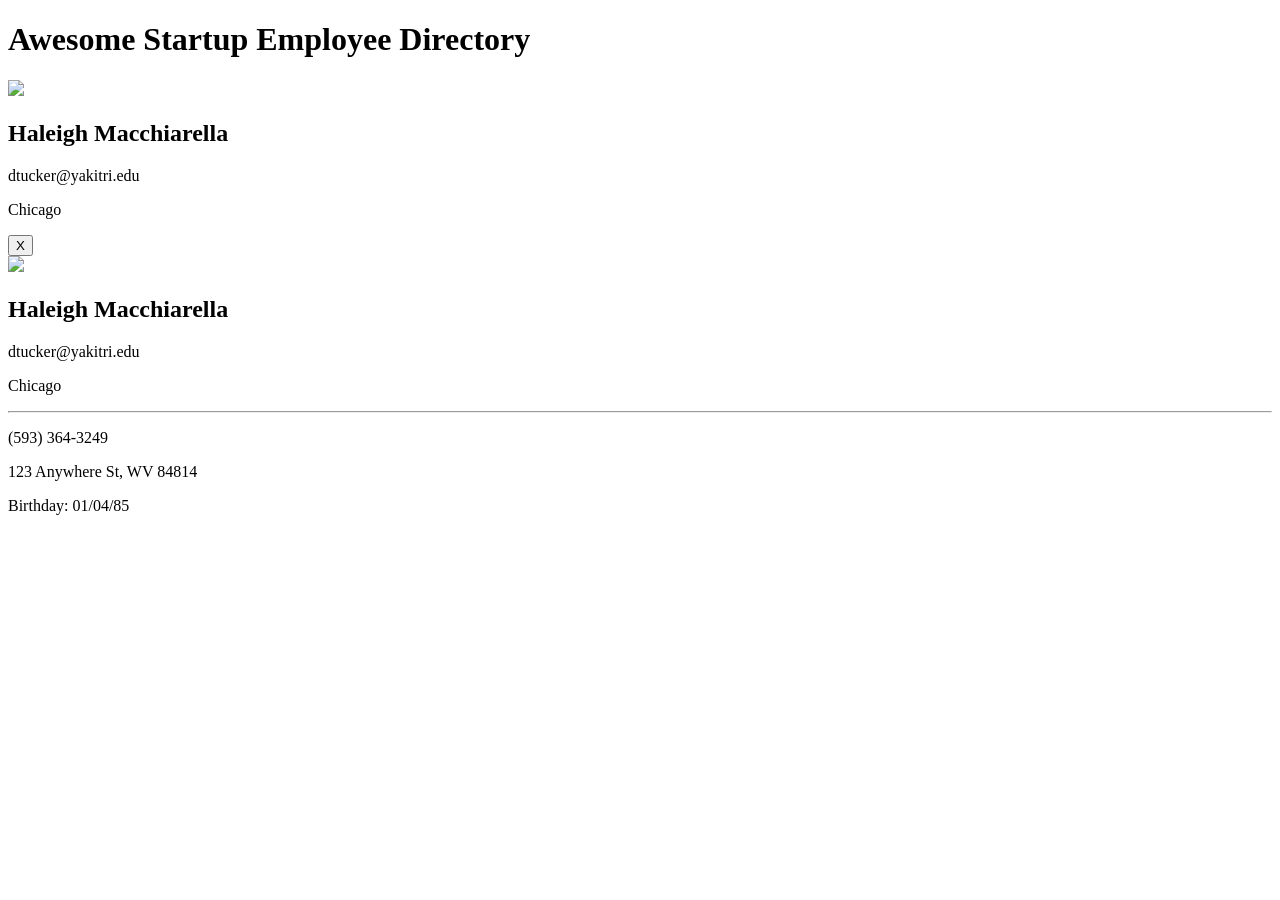
==== employee_directory_v1 (1)/index.html @ 90d9f74e "added html" ====
<!DOCTYPE html>
<html lang="en">
<head>
<meta http-equiv="Content-Type" content="text/html;charset=UTF-8">
<meta name="viewport" content="width=device-width, initial-scale=1.0">
<title>Awesome Startup Employee Directory</title>
<!-- style sheets -->
<link rel="stylesheet" href="css/normalize.css">
<link rel="stylesheet" href="css/styles.css">
</head>

<body>
    <header>
        <h1>Awesome Startup Employee Directory</h1>
    </header>


    <main class="grid-container">
        <div class="card">
        <img class="avatar" src="member-1.jpg" />
        <div class="text-container">
        <h2 class="name">Haleigh Macchiarella</h2>
        <p class="email">dtucker@yakitri.edu</p>
        <p class="address">Chicago</p>
        </div>
        </div>
        <!-- add 11 copies here -->
    </main>

    <div class="overlay hidden">
        <div class="modal">
        <button class="modal-close">X</button>
        <div class="modal-content">
        <!-- modal information will be added with JS here -->
        <img class="avatar" src="member-1.jpg" />
        <div class="text-container">
        <h2 class="name">Haleigh Macchiarella</h2>
        <p class="email">dtucker@yakitri.edu</p>
        <p class="address">Chicago</p>
        <hr />
        <p>(593) 364-3249</p>
        <p class="address">123 Anywhere St, WV 84814</p>
        <p>Birthday: 01/04/85</p>
        </div>
        </div>
        </div>
    </div>
</body>
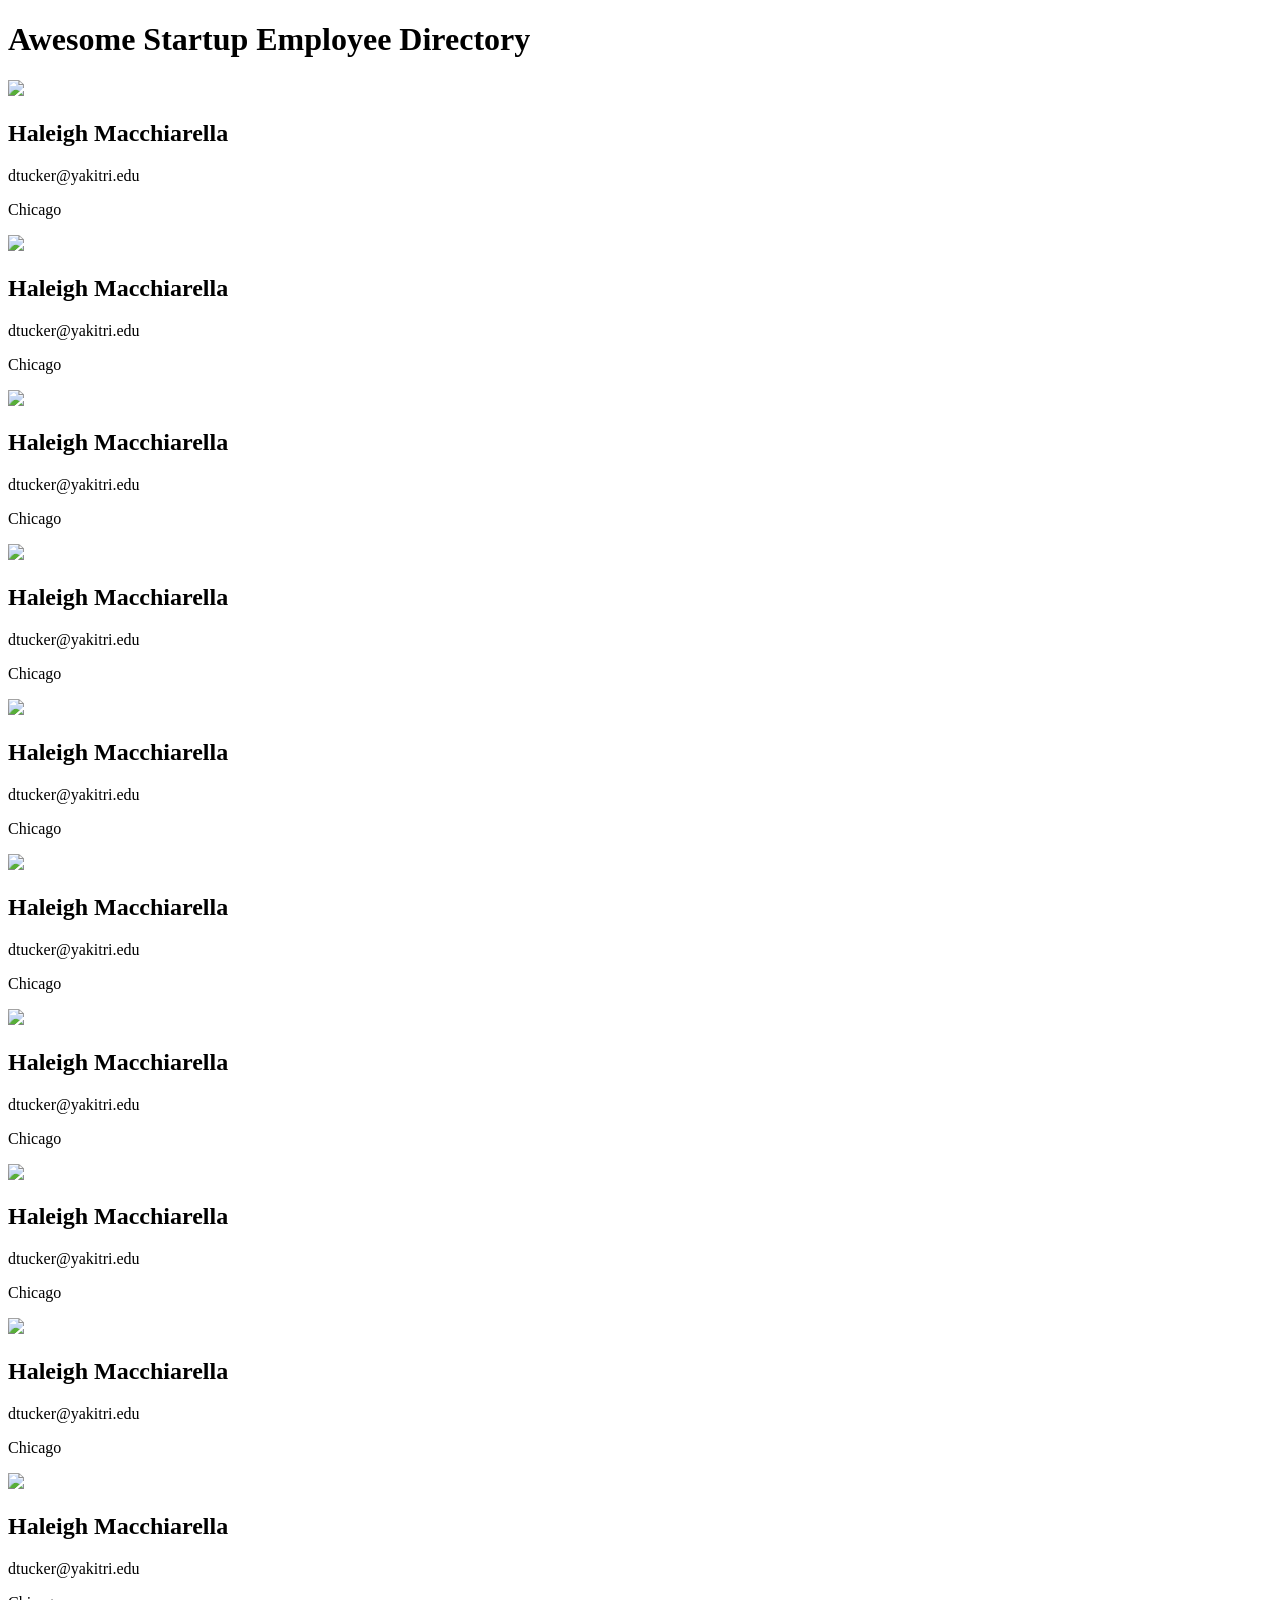
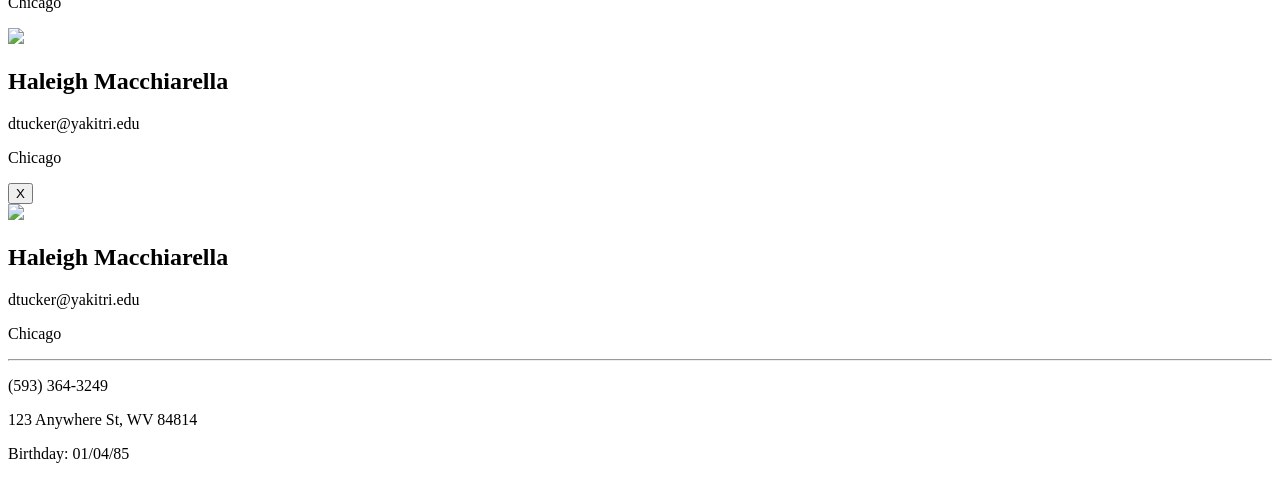
==== commit 835c64b2: "updated html" ====
--- a/employee_directory_v1 (1)/index.html
+++ b/employee_directory_v1 (1)/index.html
@@ -17,12 +17,102 @@
 
     <main class="grid-container">
         <div class="card">
-        <img class="avatar" src="member-1.jpg" />
-        <div class="text-container">
-        <h2 class="name">Haleigh Macchiarella</h2>
-        <p class="email">dtucker@yakitri.edu</p>
-        <p class="address">Chicago</p>
+            <img class="avatar" src="member-1.jpg" />
+            <div class="text-container">
+                <h2 class="name">Haleigh Macchiarella</h2>
+                <p class="email">dtucker@yakitri.edu</p>
+                <p class="address">Chicago</p>
+            </div>
         </div>
+
+        <div class="card">
+            <img class="avatar" src="member-1.jpg" />
+            <div class="text-container">
+                <h2 class="name">Haleigh Macchiarella</h2>
+                <p class="email">dtucker@yakitri.edu</p>
+                <p class="address">Chicago</p>
+            </div>
+        </div>
+
+        <div class="card">
+            <img class="avatar" src="member-1.jpg" />
+            <div class="text-container">
+                <h2 class="name">Haleigh Macchiarella</h2>
+                <p class="email">dtucker@yakitri.edu</p>
+                <p class="address">Chicago</p>
+            </div>
+        </div>
+
+        <div class="card">
+            <img class="avatar" src="member-1.jpg" />
+            <div class="text-container">
+                <h2 class="name">Haleigh Macchiarella</h2>
+                <p class="email">dtucker@yakitri.edu</p>
+                <p class="address">Chicago</p>
+            </div>
+        </div>
+
+        <div class="card">
+            <img class="avatar" src="member-1.jpg" />
+            <div class="text-container">
+                <h2 class="name">Haleigh Macchiarella</h2>
+                <p class="email">dtucker@yakitri.edu</p>
+                <p class="address">Chicago</p>
+            </div>
+        </div>
+
+        <div class="card">
+            <img class="avatar" src="member-1.jpg" />
+            <div class="text-container">
+                <h2 class="name">Haleigh Macchiarella</h2>
+                <p class="email">dtucker@yakitri.edu</p>
+                <p class="address">Chicago</p>
+            </div>
+        </div>
+
+        <div class="card">
+            <img class="avatar" src="member-1.jpg" />
+            <div class="text-container">
+                <h2 class="name">Haleigh Macchiarella</h2>
+                <p class="email">dtucker@yakitri.edu</p>
+                <p class="address">Chicago</p>
+            </div>
+        </div>
+
+        <div class="card">
+            <img class="avatar" src="member-1.jpg" />
+            <div class="text-container">
+                <h2 class="name">Haleigh Macchiarella</h2>
+                <p class="email">dtucker@yakitri.edu</p>
+                <p class="address">Chicago</p>
+            </div>
+        </div>
+
+        <div class="card">
+            <img class="avatar" src="member-1.jpg" />
+            <div class="text-container">
+                <h2 class="name">Haleigh Macchiarella</h2>
+                <p class="email">dtucker@yakitri.edu</p>
+                <p class="address">Chicago</p>
+            </div>
+        </div>
+
+        <div class="card">
+            <img class="avatar" src="member-1.jpg" />
+            <div class="text-container">
+                <h2 class="name">Haleigh Macchiarella</h2>
+                <p class="email">dtucker@yakitri.edu</p>
+                <p class="address">Chicago</p>
+            </div>
+        </div>
+
+        <div class="card">
+            <img class="avatar" src="member-1.jpg" />
+            <div class="text-container">
+                <h2 class="name">Haleigh Macchiarella</h2>
+                <p class="email">dtucker@yakitri.edu</p>
+                <p class="address">Chicago</p>
+            </div>
         </div>
         <!-- add 11 copies here -->
     </main>
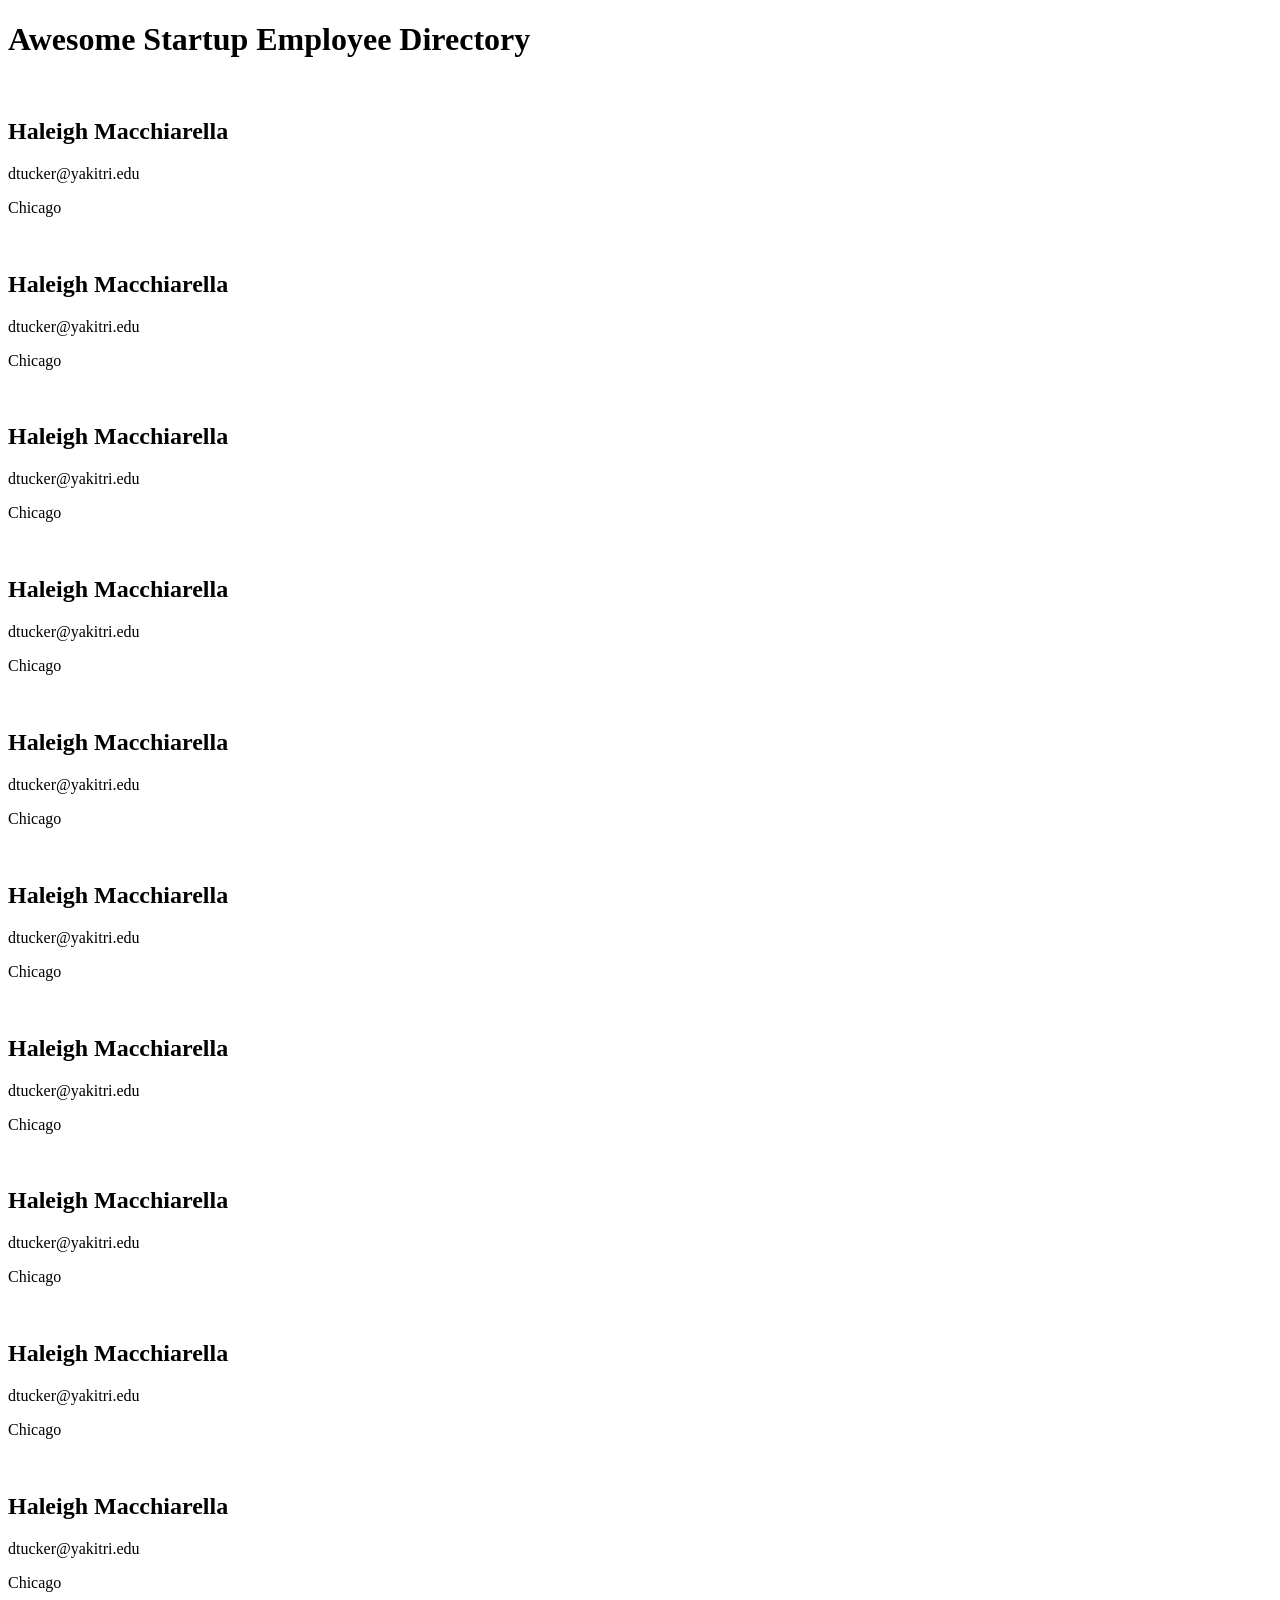
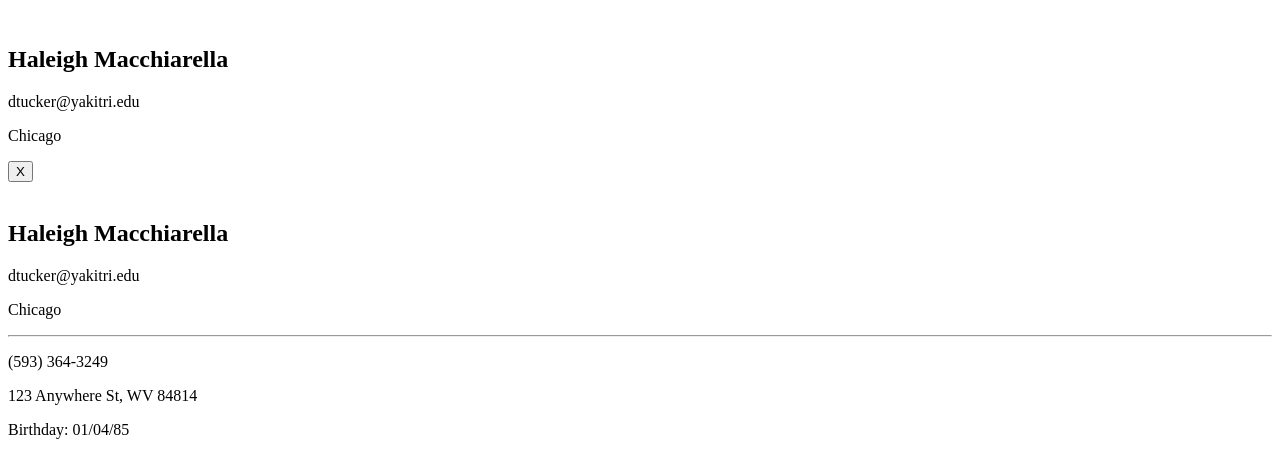
==== commit 58e103ee: "updated html" ====
--- a/employee_directory_v1 (1)/index.html
+++ b/employee_directory_v1 (1)/index.html
@@ -17,7 +17,7 @@
 
     <main class="grid-container">
         <div class="card">
-            <img class="avatar" src="member-1.jpg" />
+            <img class="avatar" src="" />
             <div class="text-container">
                 <h2 class="name">Haleigh Macchiarella</h2>
                 <p class="email">dtucker@yakitri.edu</p>
@@ -26,7 +26,7 @@
         </div>
 
         <div class="card">
-            <img class="avatar" src="member-1.jpg" />
+            <img class="avatar" src="" />
             <div class="text-container">
                 <h2 class="name">Haleigh Macchiarella</h2>
                 <p class="email">dtucker@yakitri.edu</p>
@@ -35,7 +35,7 @@
         </div>
 
         <div class="card">
-            <img class="avatar" src="member-1.jpg" />
+            <img class="avatar" src="" />
             <div class="text-container">
                 <h2 class="name">Haleigh Macchiarella</h2>
                 <p class="email">dtucker@yakitri.edu</p>
@@ -44,7 +44,7 @@
         </div>
 
         <div class="card">
-            <img class="avatar" src="member-1.jpg" />
+            <img class="avatar" src="" />
             <div class="text-container">
                 <h2 class="name">Haleigh Macchiarella</h2>
                 <p class="email">dtucker@yakitri.edu</p>
@@ -53,7 +53,7 @@
         </div>
 
         <div class="card">
-            <img class="avatar" src="member-1.jpg" />
+            <img class="avatar" src="" />
             <div class="text-container">
                 <h2 class="name">Haleigh Macchiarella</h2>
                 <p class="email">dtucker@yakitri.edu</p>
@@ -62,7 +62,7 @@
         </div>
 
         <div class="card">
-            <img class="avatar" src="member-1.jpg" />
+            <img class="avatar" src="" />
             <div class="text-container">
                 <h2 class="name">Haleigh Macchiarella</h2>
                 <p class="email">dtucker@yakitri.edu</p>
@@ -71,7 +71,7 @@
         </div>
 
         <div class="card">
-            <img class="avatar" src="member-1.jpg" />
+            <img class="avatar" src="" />
             <div class="text-container">
                 <h2 class="name">Haleigh Macchiarella</h2>
                 <p class="email">dtucker@yakitri.edu</p>
@@ -80,7 +80,7 @@
         </div>
 
         <div class="card">
-            <img class="avatar" src="member-1.jpg" />
+            <img class="avatar" src="" />
             <div class="text-container">
                 <h2 class="name">Haleigh Macchiarella</h2>
                 <p class="email">dtucker@yakitri.edu</p>
@@ -89,7 +89,7 @@
         </div>
 
         <div class="card">
-            <img class="avatar" src="member-1.jpg" />
+            <img class="avatar" src="" />
             <div class="text-container">
                 <h2 class="name">Haleigh Macchiarella</h2>
                 <p class="email">dtucker@yakitri.edu</p>
@@ -98,7 +98,7 @@
         </div>
 
         <div class="card">
-            <img class="avatar" src="member-1.jpg" />
+            <img class="avatar" src="" />
             <div class="text-container">
                 <h2 class="name">Haleigh Macchiarella</h2>
                 <p class="email">dtucker@yakitri.edu</p>
@@ -107,7 +107,7 @@
         </div>
 
         <div class="card">
-            <img class="avatar" src="member-1.jpg" />
+            <img class="avatar" src="" />
             <div class="text-container">
                 <h2 class="name">Haleigh Macchiarella</h2>
                 <p class="email">dtucker@yakitri.edu</p>
@@ -119,20 +119,21 @@
 
     <div class="overlay hidden">
         <div class="modal">
-        <button class="modal-close">X</button>
-        <div class="modal-content">
-        <!-- modal information will be added with JS here -->
-        <img class="avatar" src="member-1.jpg" />
-        <div class="text-container">
-        <h2 class="name">Haleigh Macchiarella</h2>
-        <p class="email">dtucker@yakitri.edu</p>
-        <p class="address">Chicago</p>
-        <hr />
-        <p>(593) 364-3249</p>
-        <p class="address">123 Anywhere St, WV 84814</p>
-        <p>Birthday: 01/04/85</p>
-        </div>
-        </div>
+            <button class="modal-close">X</button>
+            <div class="modal-content">
+                <!-- modal information will be added with JS here -->
+                <img class="avatar" src="" />
+                <div class="text-container">
+                    <h2 class="name">Haleigh Macchiarella</h2>
+                    <p class="email">dtucker@yakitri.edu</p>
+                    <p class="address">Chicago</p>
+                    <hr />
+                    <p>(593) 364-3249</p>
+                    <p class="address">123 Anywhere St, WV 84814</p>
+                    <p>Birthday: 01/04/85</p>
+                </div>
+            </div>
         </div>
     </div>
+    <script src='app.js'></script>
 </body>
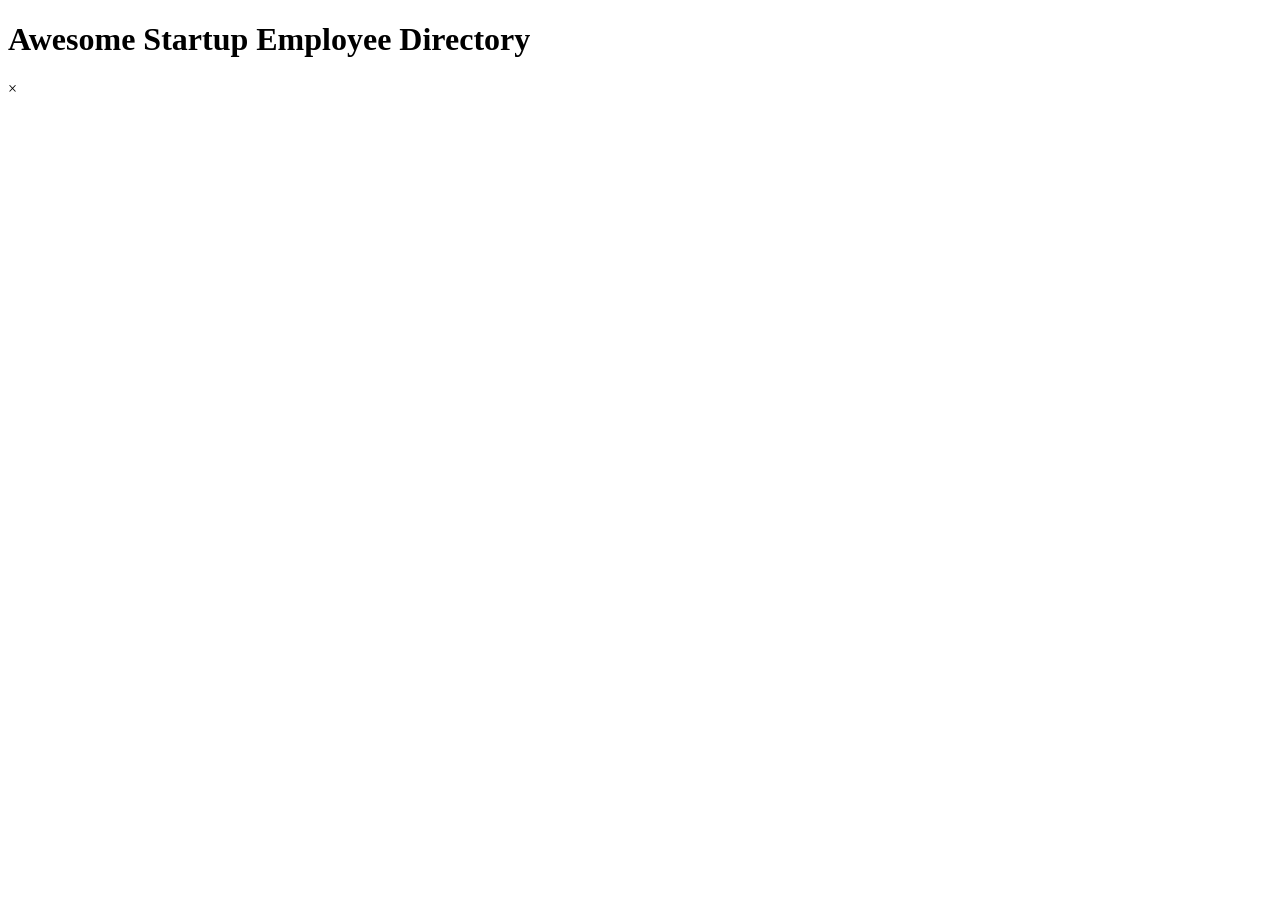
==== commit 24fcdd79: "updated html" ====
--- a/employee_directory_v1 (1)/index.html
+++ b/employee_directory_v1 (1)/index.html
@@ -16,7 +16,7 @@
 
 
     <main class="grid-container">
-        <div class="card">
+        <!-- <div class="card">
             <img class="avatar" src="" />
             <div class="text-container">
                 <h2 class="name">Haleigh Macchiarella</h2>
@@ -113,27 +113,28 @@
                 <p class="email">dtucker@yakitri.edu</p>
                 <p class="address">Chicago</p>
             </div>
-        </div>
+        </div> -->
         <!-- add 11 copies here -->
     </main>
 
     <div class="overlay hidden">
         <div class="modal">
-            <button class="modal-close">X</button>
+            <span class="modal-close">&times;</span> 
             <div class="modal-content">
                 <!-- modal information will be added with JS here -->
                 <img class="avatar" src="" />
                 <div class="text-container">
-                    <h2 class="name">Haleigh Macchiarella</h2>
+                    <!-- <h2 class="name">Haleigh Macchiarella</h2>
                     <p class="email">dtucker@yakitri.edu</p>
                     <p class="address">Chicago</p>
                     <hr />
                     <p>(593) 364-3249</p>
                     <p class="address">123 Anywhere St, WV 84814</p>
                     <p>Birthday: 01/04/85</p>
-                </div>
+                    -->
+                </div> 
             </div>
         </div>
     </div>
-    <script src='app.js'></script>
+    <script src='js/app.js'></script>
 </body>
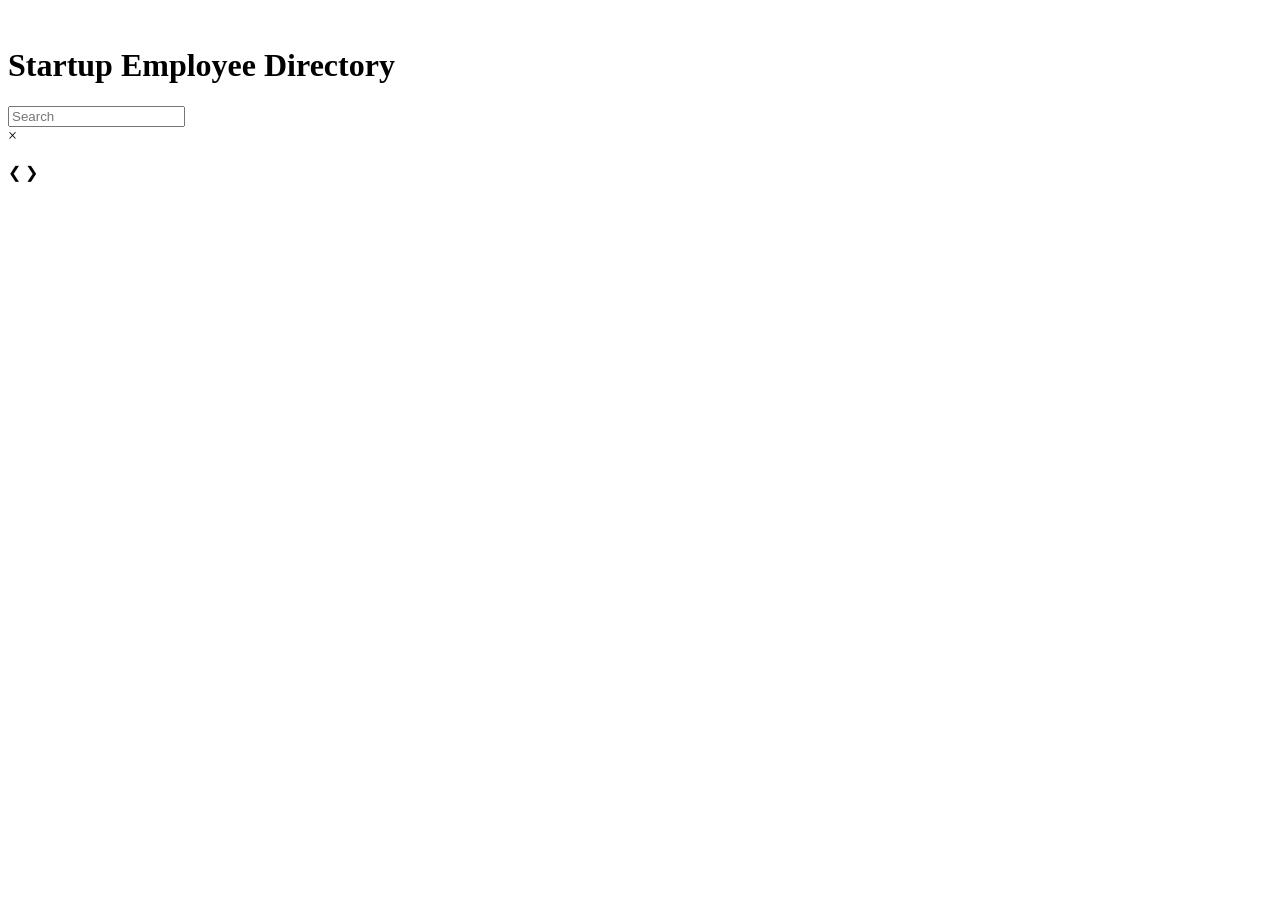
==== commit d719d77a: "updated html" ====
--- a/employee_directory_v1 (1)/index.html
+++ b/employee_directory_v1 (1)/index.html
@@ -3,18 +3,20 @@
 <head>
 <meta http-equiv="Content-Type" content="text/html;charset=UTF-8">
 <meta name="viewport" content="width=device-width, initial-scale=1.0">
-<title>Awesome Startup Employee Directory</title>
-<!-- style sheets -->
+<title>Startup Employee Directory</title>
+<!-- style sheets -->​
 <link rel="stylesheet" href="css/normalize.css">
 <link rel="stylesheet" href="css/styles.css">
 </head>
 
 <body>
     <header>
-        <h1>Awesome Startup Employee Directory</h1>
+        <h1>Startup Employee Directory</h1>
     </header>
 
+    <input type="search" name="search" id="search" placeholder="Search">
 
+    
     <main class="grid-container">
         <!-- <div class="card">
             <img class="avatar" src="" />
@@ -124,6 +126,7 @@
                 <!-- modal information will be added with JS here -->
                 <img class="avatar" src="" />
                 <div class="text-container">
+                   
                     <!-- <h2 class="name">Haleigh Macchiarella</h2>
                     <p class="email">dtucker@yakitri.edu</p>
                     <p class="address">Chicago</p>
@@ -134,7 +137,13 @@
                     -->
                 </div> 
             </div>
+
+            <div class="arrows">
+                <a class="prev" >&#10094;</a>
+                <a class="next" >&#10095;</a>
+            </div>
         </div>
     </div>
+   
     <script src='js/app.js'></script>
 </body>
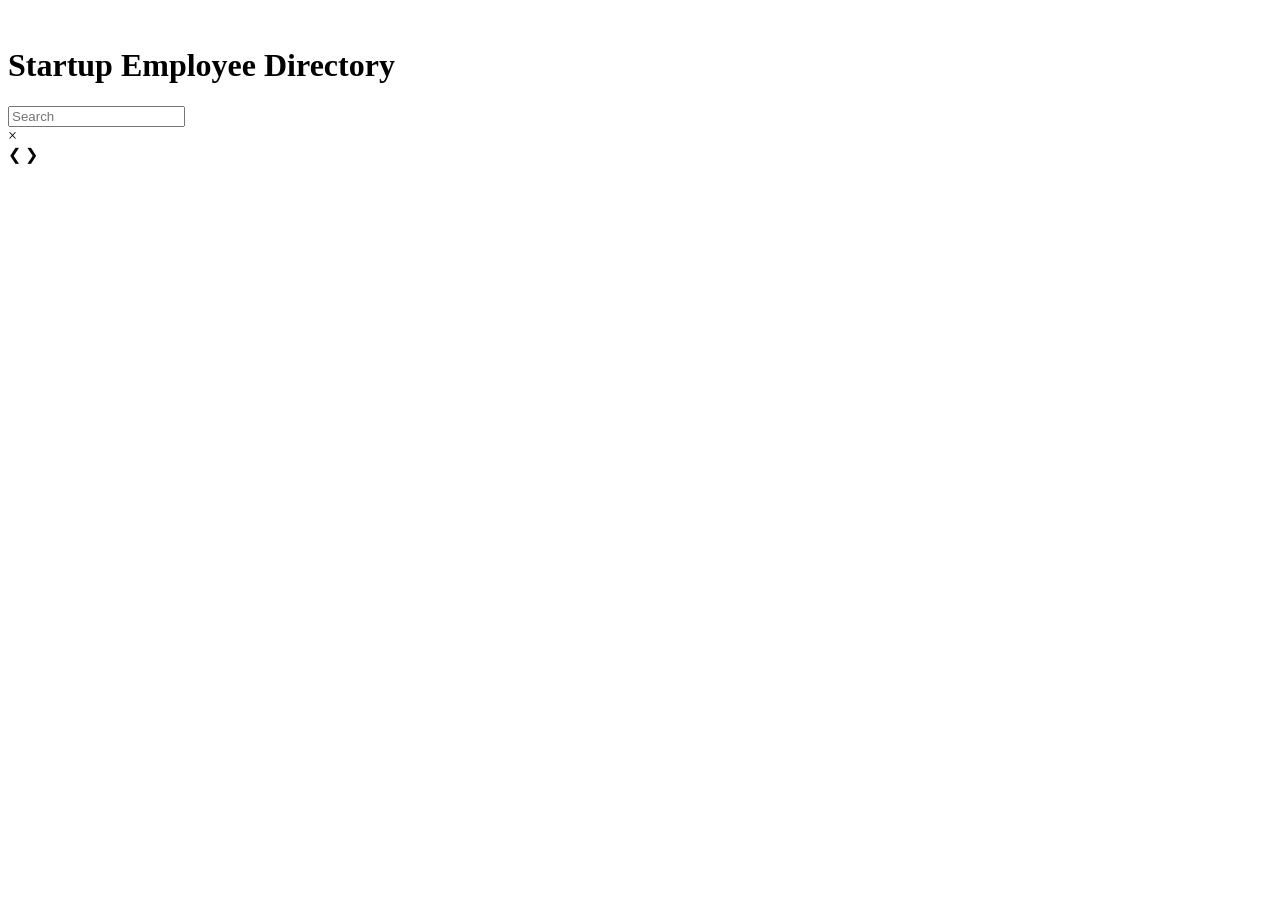
==== commit db4579c3: "updated html" ====
--- a/employee_directory_v1 (1)/index.html
+++ b/employee_directory_v1 (1)/index.html
@@ -1,15 +1,14 @@
 <!DOCTYPE html>
 <html lang="en">
 <head>
-<meta http-equiv="Content-Type" content="text/html;charset=UTF-8">
-<meta name="viewport" content="width=device-width, initial-scale=1.0">
-<title>Startup Employee Directory</title>
-<!-- style sheets -->​
-<link rel="stylesheet" href="css/normalize.css">
-<link rel="stylesheet" href="css/styles.css">
+    <meta http-equiv="Content-Type" content="text/html;charset=UTF-8">
+    <meta name="viewport" content="width=device-width, initial-scale=1.0">
+    <title>Startup Employee Directory</title>
+    <!-- style sheets -->​
+    <link rel="stylesheet" href="css/normalize.css">
+    <link rel="stylesheet" href="css/styles.css">
 </head>
-
-<body>
+<body>  
     <header>
         <h1>Startup Employee Directory</h1>
     </header>
@@ -124,7 +123,7 @@
             <span class="modal-close">&times;</span> 
             <div class="modal-content">
                 <!-- modal information will be added with JS here -->
-                <img class="avatar" src="" />
+                <!-- <img class="avatar" src="" alt=""/> -->
                 <div class="text-container">
                    
                     <!-- <h2 class="name">Haleigh Macchiarella</h2>
